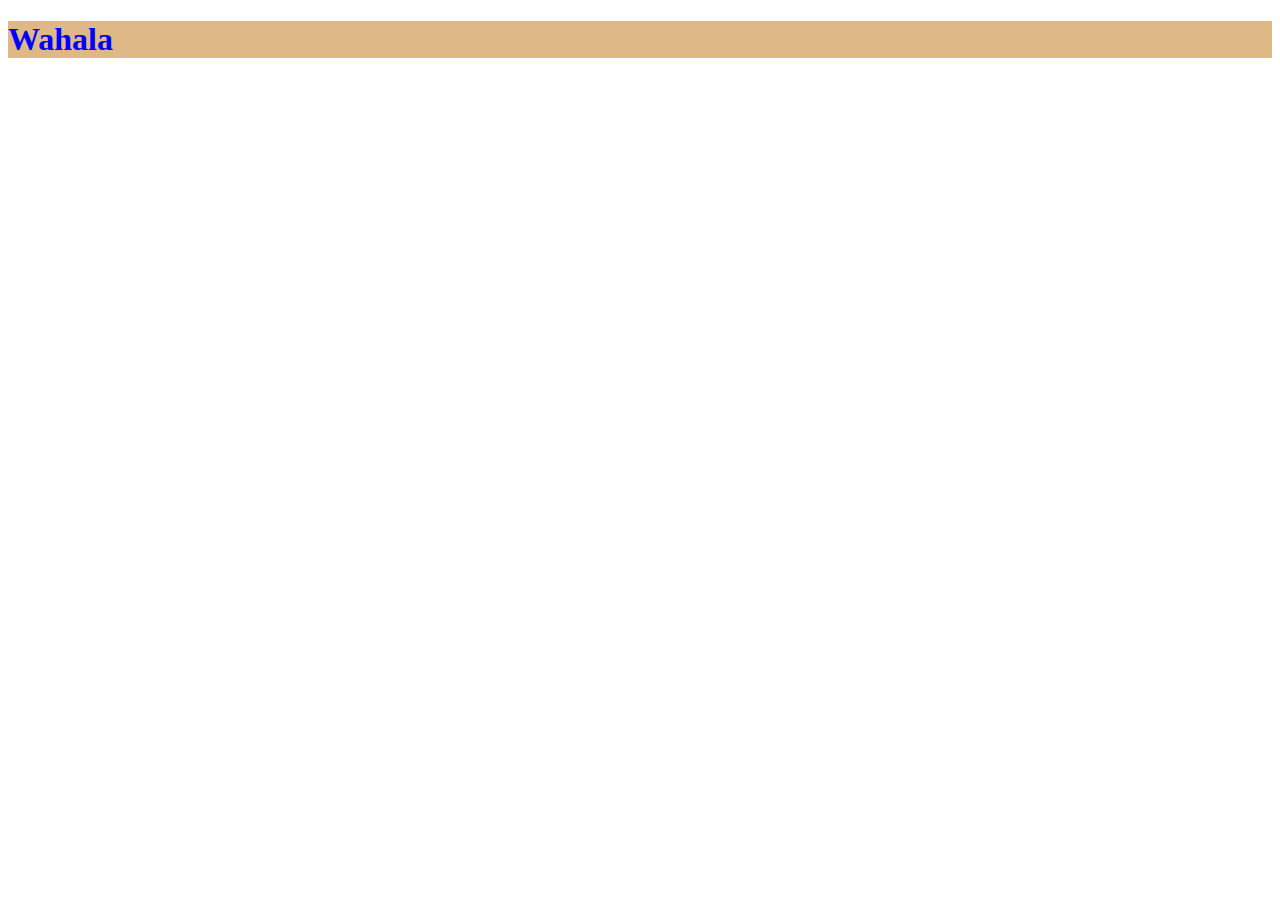
==== css_classwork.html @ 5de4662f "css classwork for showoff!" ====
<!DOCTYPE html>
<html lang="en">
  <head>
    <meta charset="UTF-8" />
    <meta name="viewport" content="width=device-width, initial-scale=1.0" />
    <title>CSS classwork</title>
    <style>
      .style-me {
        color: blue;
        background-color: burlywood;
      }
    </style>
  </head>
  <body>
    <h1 class="style-me">Wahala</h1>
  </body>
</html>
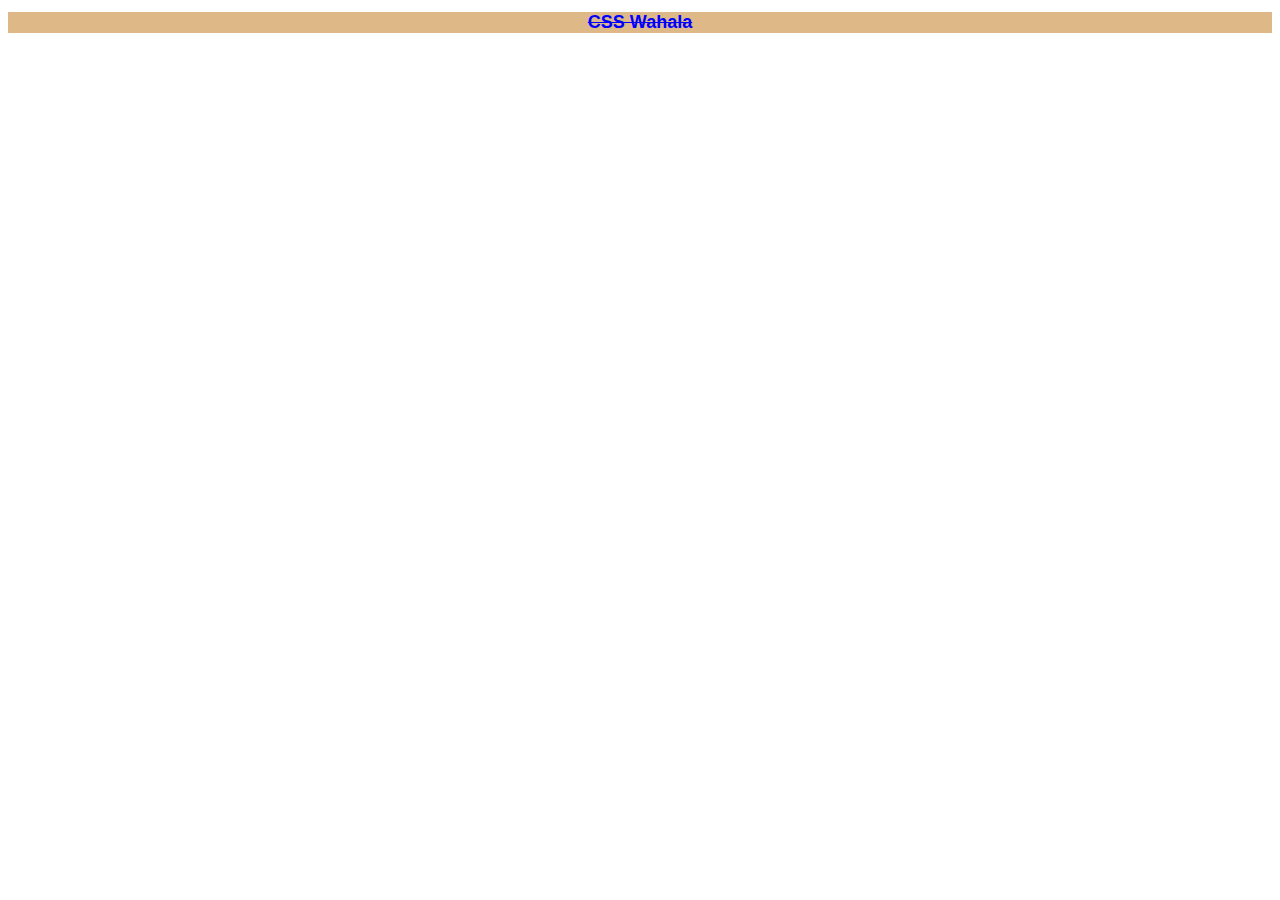
==== commit 0a7affcc: "css selectors and wrap of external css" ====
--- a/css_classwork.html
+++ b/css_classwork.html
@@ -8,10 +8,14 @@
       .style-me {
         color: blue;
         background-color: burlywood;
+        text-align: center;
+        font-size: large;
+        font-family: "Segoe UI", Tahoma, Geneva, Verdana, sans-serif;
+        text-decoration: line-through;
       }
     </style>
   </head>
   <body>
-    <h1 class="style-me">Wahala</h1>
+    <h1 class="style-me">CSS Wahala</h1>
   </body>
 </html>
